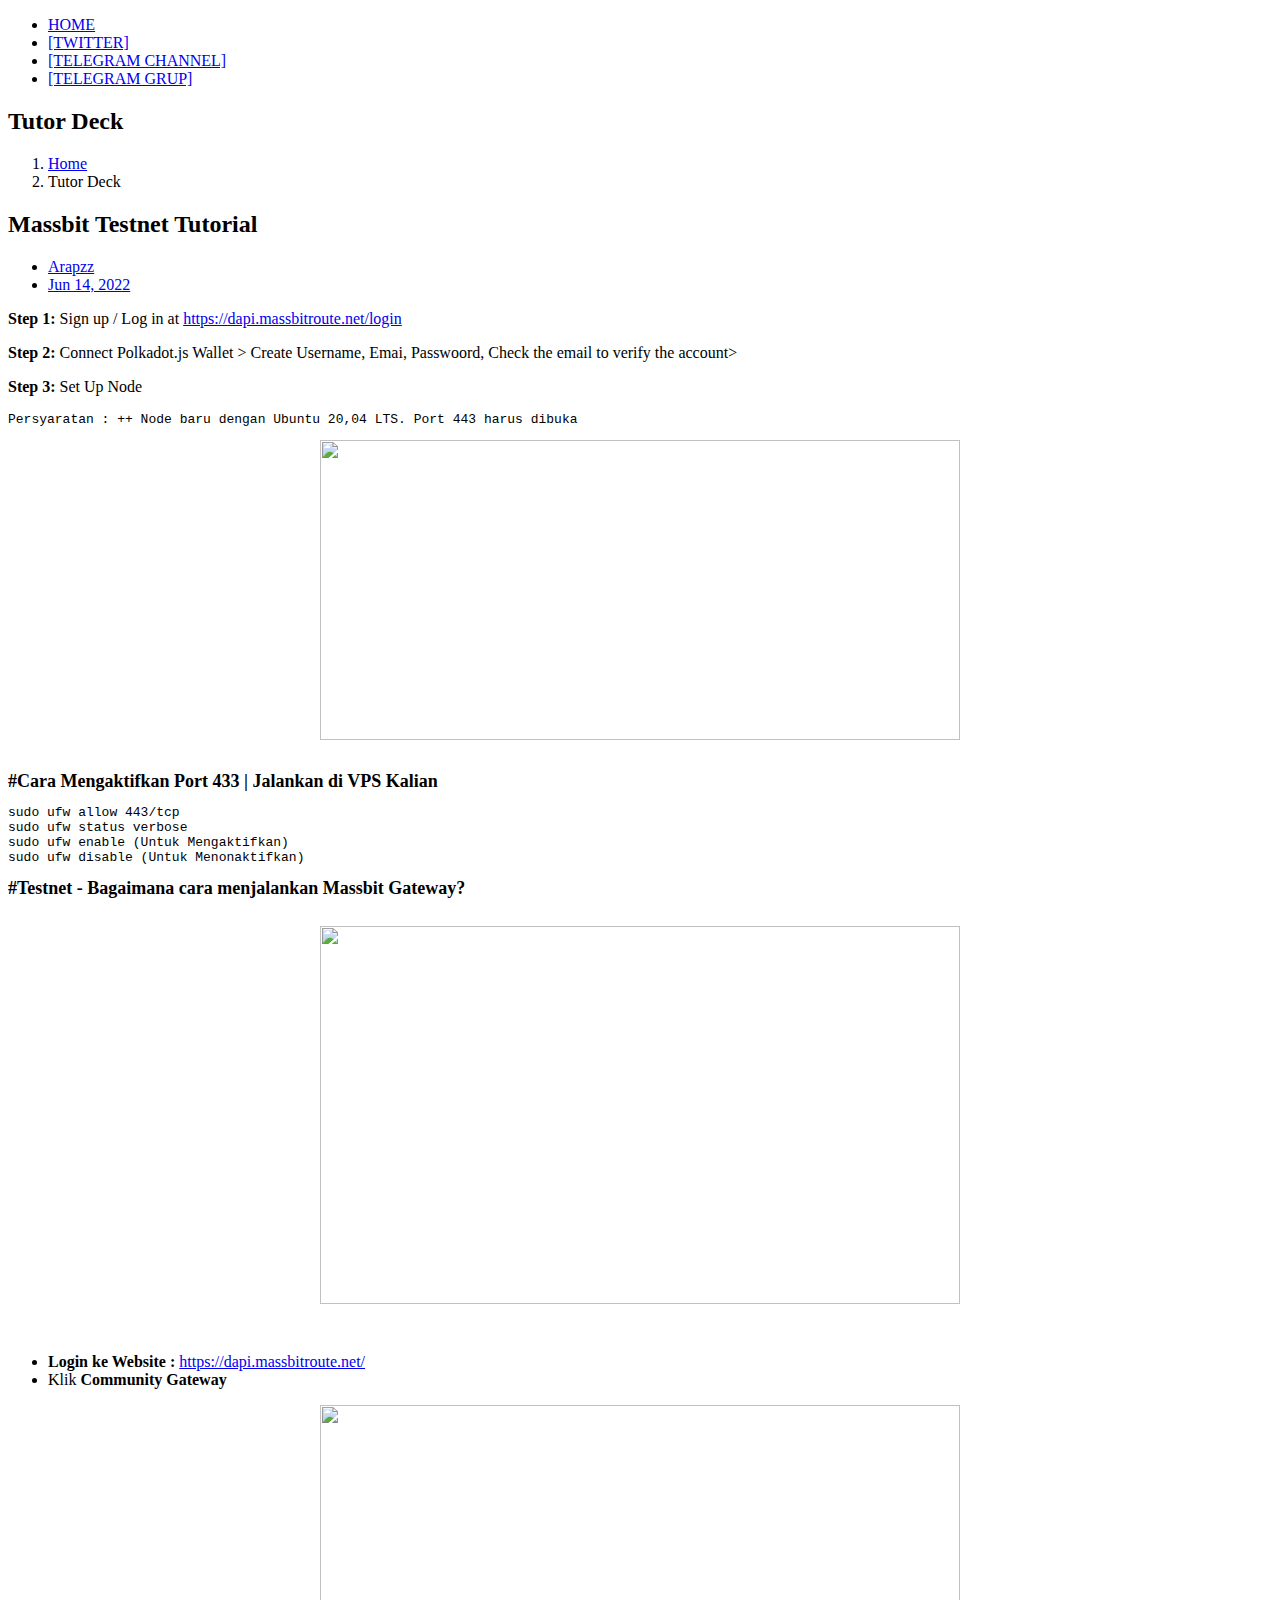
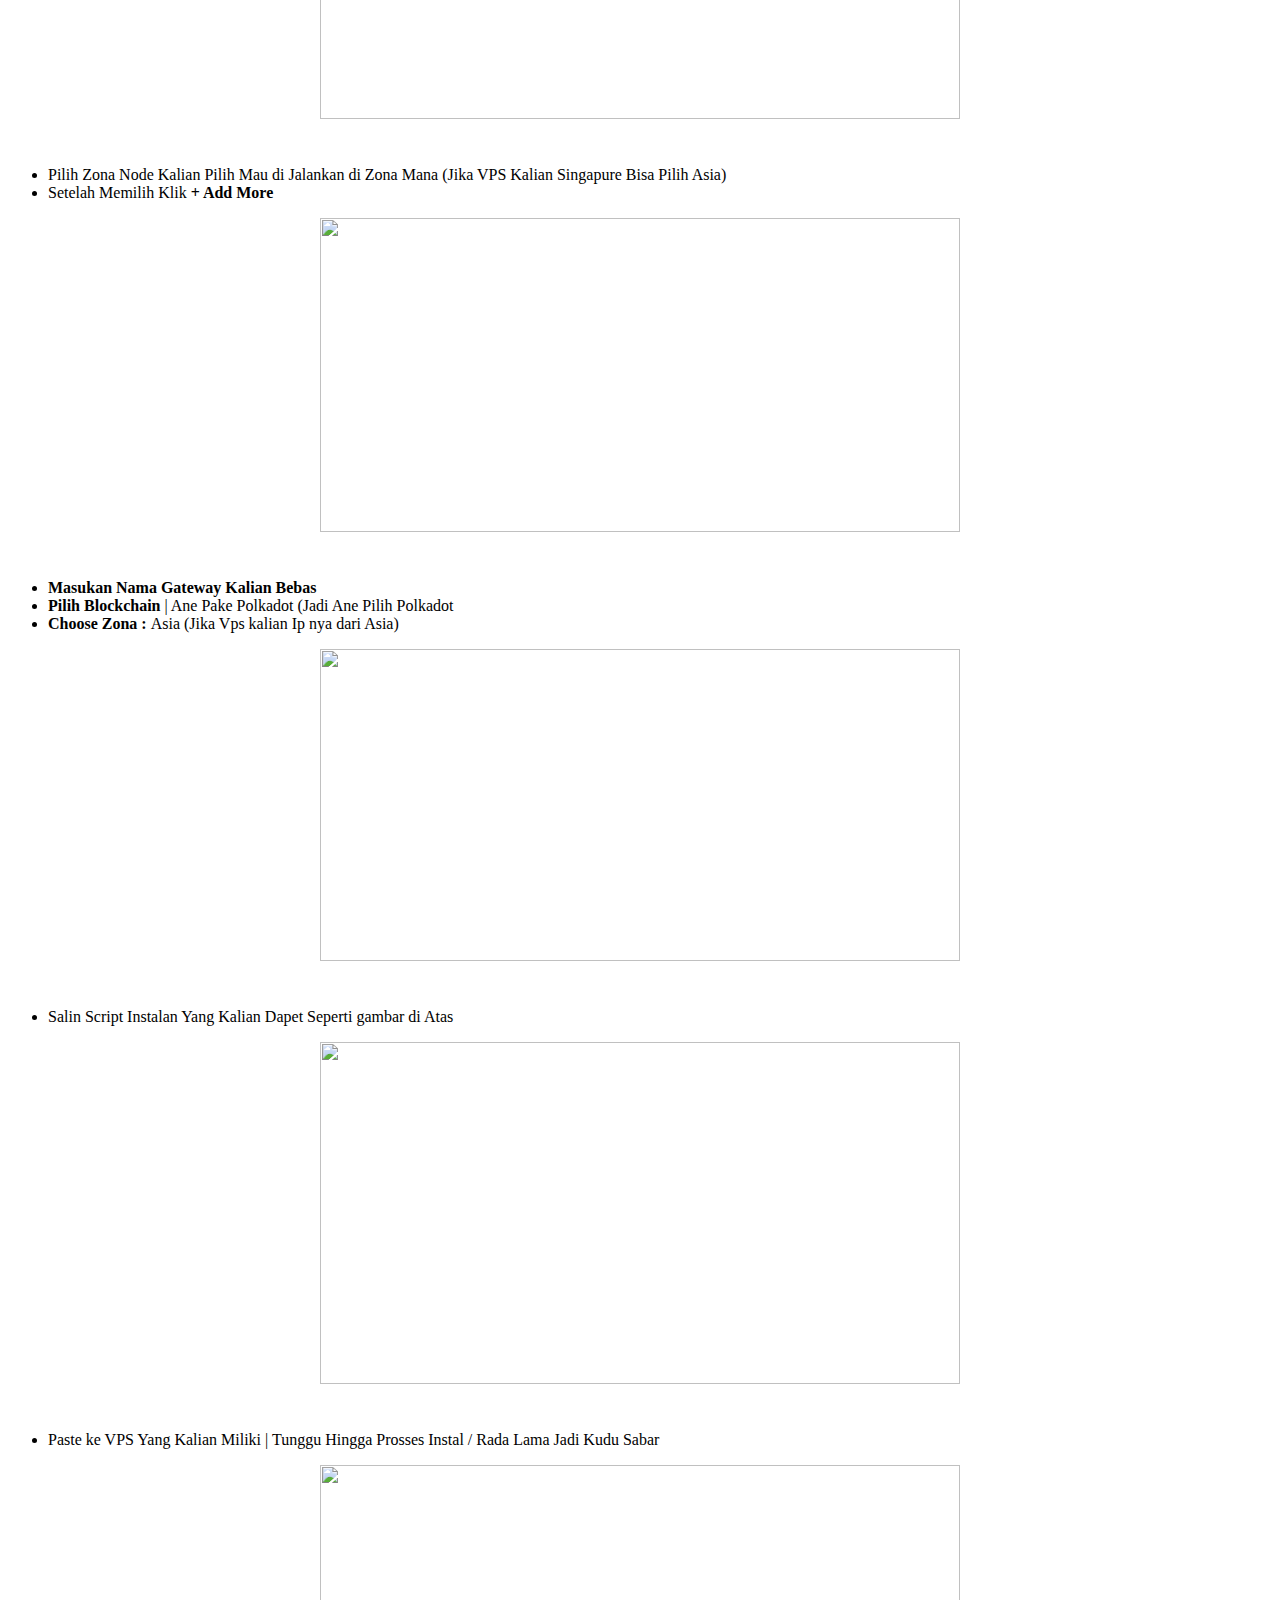
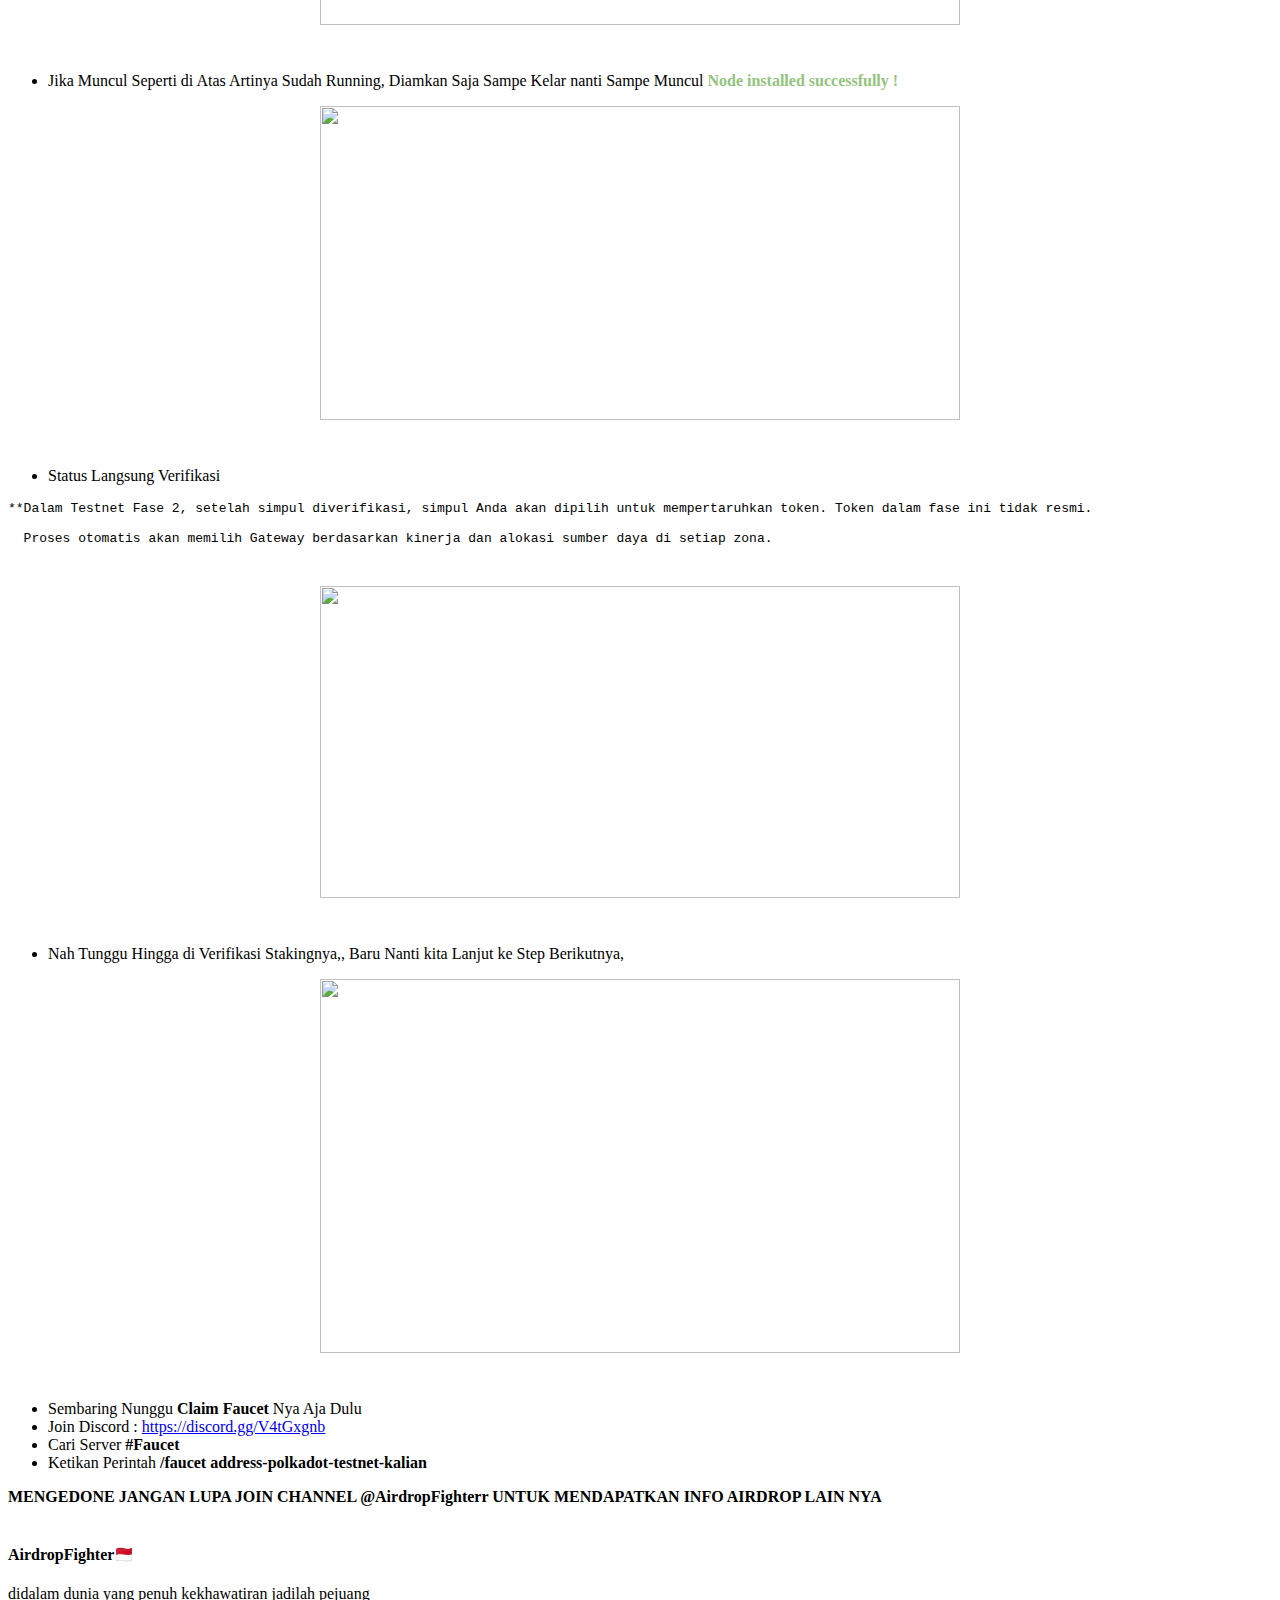
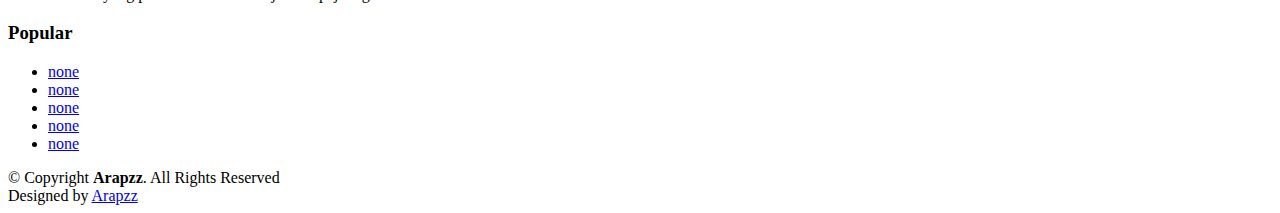
==== blog-details.html @ 3d6a00c4 "Add files via upload" ====
<!DOCTYPE html>
<html lang="en">

<head>
  <meta charset="utf-8">
  <meta content="width=device-width, initial-scale=1.0" name="viewport">

  <title>Nova Bootstrap Template - Blog</title>
  <meta content="" name="description">
  <meta content="" name="keywords">

  <!-- Favicons -->
  <link href="assets/img/favicon.png" rel="icon">
  <link href="assets/img/apple-touch-icon.png" rel="apple-touch-icon">

  <!-- Google Fonts -->
  <link rel="preconnect" href="https://fonts.googleapis.com">
  <link rel="preconnect" href="https://fonts.gstatic.com" crossorigin>
  <link href="https://fonts.googleapis.com/css2?family=Open+Sans:ital,wght@0,300;0,400;0,500;0,600;0,700;1,300;1,400;1,600;1,700&family=Montserrat:ital,wght@0,300;0,400;0,500;0,600;0,700;1,300;1,400;1,500;1,600;1,700&family=Raleway:ital,wght@0,300;0,400;0,500;0,600;0,700;1,300;1,400;1,500;1,600;1,700&display=swap" rel="stylesheet">

  <!-- Vendor CSS Files -->
  <link href="assets/vendor/bootstrap/css/bootstrap.min.css" rel="stylesheet">
  <link href="assets/vendor/bootstrap-icons/bootstrap-icons.css" rel="stylesheet">
  <link href="assets/vendor/aos/aos.css" rel="stylesheet">
  <link href="assets/vendor/glightbox/css/glightbox.min.css" rel="stylesheet">
  <link href="assets/vendor/swiper/swiper-bundle.min.css" rel="stylesheet">
  <link href="assets/vendor/remixicon/remixicon.css" rel="stylesheet">

  <!-- Template Main CSS File -->
  <link href="assets/css/main.css" rel="stylesheet">

  <!-- =======================================================
  * Template Name: Nova - v1.0.0
  * Template URL: https://bootstrapmade.com/nova-bootstrap-business-template/
  * Author: BootstrapMade.com
  * License: https://bootstrapmade.com/license/
  ======================================================== -->
</head>

<body class="page-blog">

  <!-- ======= Header ======= -->
  <header id="header" class="header d-flex align-items-center fixed-top">
    <div class="container-fluid container-xl d-flex align-items-center justify-content-between">

      <a href="index.html" class="logo d-flex align-items-center">
        <!-- Uncomment the line below if you also wish to use an image logo -->
        <!-- <img src="assets/img/logo.png" alt=""> -->
      </a>

      <i class="mobile-nav-toggle mobile-nav-show bi bi-list"></i>
      <i class="mobile-nav-toggle mobile-nav-hide d-none bi bi-x"></i>

      <nav id="navbar" class="navbar">
        <ul>
          <li><a href="index.html" class="active">HOME</a></li>
          <li><a href="https://twitter.com/arapzz1">[TWITTER]</a></li>
          <li><a href="https://t.me/AirdropFighterr">[TELEGRAM CHANNEL]</a></li>
          <li><a href="https://t.me/AirdropFighterrG">[TELEGRAM GRUP]</a></li>
        </ul>
      </nav><!-- .navbar -->

    </div>
  </header><!-- End Header -->

  <main id="main">

    <!-- ======= Breadcrumbs ======= -->
    <div class="breadcrumbs d-flex align-items-center" style="background-image: url('assets/img/blog-header.jpg');">
      <div class="container position-relative d-flex flex-column align-items-center">

        <h2>Tutor Deck</h2>
        <ol>
          <li><a href="index.html">Home</a></li>
          <li>Tutor Deck</li>
        </ol>

      </div>
    </div><!-- End Breadcrumbs -->

    <!-- ======= Blog Details Section ======= -->
   
    <section id="blog" class="blog">
      <div class="container" data-aos="fade-up">

        <div class="row g-5">

          <div class="col-lg-8" data-aos="fade-up" data-aos-delay="200">

            <article class="blog-details">
              
             <h2 class="title">Massbit Testnet Tutorial </h2>
           
              <div class="meta-top">
                <ul>
                  <li class="d-flex align-items-center"><i class="bi bi-person"></i> <a href="blog-details.html">Arapzz</a></li>
                  <li class="d-flex align-items-center"><i class="bi bi-clock"></i> <a href="blog-details.html"><time datetime="2022-06-14">Jun 14, 2022</time></a></li>
                </ul>
              </div><!-- End meta top -->

              <div class="content" >
                <p><b>Step 1: </b>Sign up / Log in at <a href="https://dapi.massbitroute.net/login">https://dapi.massbitroute.net/login</a></p>

                <p><b>Step 2: </b>Connect Polkadot.js Wallet &gt; Create Username, Emai, Passwoord, Check the email to verify the account&gt;&nbsp;</p>

                <p><b>Step 3: </b>Set Up Node</p>

                <pre><code>Persyaratan : ++ Node baru dengan Ubuntu 20,04 LTS. Port 443 harus dibuka</code></pre>

                <div class="separator" style="clear: both; text-align: center;">
                  <a href="https://blogger.googleusercontent.com/img/b/R29vZ2xl/AVvXsEhLAZopcRn7Z6XyZawyUqOWg6NgZFt_imFzqkpXWZu2gn6UR2_lebJ_I8fBotOIo7RGTUtiDKqjTTeN4c94PFR8KvZF2XUwtCYmarxPbTozls9X4kVQvIVnf4nyFkJ48RuoS9WnkKPba-PZLchY1wR_vazcMAWvXyoD2FLPylzUm_DyQ3DiqXpZk5huKw/s684/111.PNG" style="margin-left: 1em; margin-right: 1em;">
                    <img border="0" data-original-height="320" data-original-width="684" height="300" src="https://blogger.googleusercontent.com/img/b/R29vZ2xl/AVvXsEhLAZopcRn7Z6XyZawyUqOWg6NgZFt_imFzqkpXWZu2gn6UR2_lebJ_I8fBotOIo7RGTUtiDKqjTTeN4c94PFR8KvZF2XUwtCYmarxPbTozls9X4kVQvIVnf4nyFkJ48RuoS9WnkKPba-PZLchY1wR_vazcMAWvXyoD2FLPylzUm_DyQ3DiqXpZk5huKw/w640-h300/111.PNG" width="640"></a></div>
                <span>
                <div style="font-size: x-large; font-weight: bold;"><br></div>
                <span style="font-size: large; font-weight: bold;">

                      #Cara Mengaktifkan Port 433 | Jalankan di VPS Kalian
                      
                </span>
                </span>
                <pre><code>sudo ufw allow 443/tcp 
sudo ufw status verbose
sudo ufw enable (Untuk Mengaktifkan)
sudo ufw disable (Untuk Menonaktifkan)</code></pre>

                <b style="font-weight: bold;"><span style="font-size: large;">#Testnet - Bagaimana cara menjalankan Massbit Gateway?</span></b>
                <div style="font-size: x-large; font-weight: bold;"><br></div>
                <div class="separator" style="clear: both; font-size: x-large; font-weight: bold; text-align: center;"><a href="https://blogger.googleusercontent.com/img/b/R29vZ2xl/AVvXsEiEmV91DlOVCD_8FFXwZ1q5U11SScEdvzJvaZQppwQZVN-T-lDk4U_2qGNQbWtbFyM2O-YUKTGWjvz-uM4b8RVyVXBJLW0r5ZFKuFAB08WobILYM4qKmnCTn7wmBdYL6eoq_vPXrgo3AwWZutzrD-a4_EO-m3UpqBnBQTi7NDgxnB1gfrKd8Fafv6bjmw/s1571/cd.PNG" style="margin-left: 1em; margin-right: 1em;"><img border="0" data-original-height="927" data-original-width="1571" height="378" src="https://blogger.googleusercontent.com/img/b/R29vZ2xl/AVvXsEiEmV91DlOVCD_8FFXwZ1q5U11SScEdvzJvaZQppwQZVN-T-lDk4U_2qGNQbWtbFyM2O-YUKTGWjvz-uM4b8RVyVXBJLW0r5ZFKuFAB08WobILYM4qKmnCTn7wmBdYL6eoq_vPXrgo3AwWZutzrD-a4_EO-m3UpqBnBQTi7NDgxnB1gfrKd8Fafv6bjmw/w640-h378/cd.PNG" width="640"></a></div>
                <div style="font-size: x-large; font-weight: bold;"><br></div>
                <ul style="text-align: left;"><li><b>Login ke Website :</b>&nbsp;<a href="https://dapi.massbitroute.net/">https://dapi.massbitroute.net/</a></li><li>Klik <b>Community Gateway</b></li></ul>
                <div class="separator" style="clear: both; text-align: center;"><div class="separator" style="clear: both; text-align: center;"><a href="https://blogger.googleusercontent.com/img/b/R29vZ2xl/AVvXsEgfuedYk91LdAoe7SSAcr7ksUfJHDShge3fISoW3bI3B6iS_B4lHRqiGk5k4BbcWTZ09xRx2OZfVcsSustAtfKVtarh3_xoaKDzXt7gSJ-p8GuCOvsVVK6MUVwS2UQzpET3hyfXEyWKZPIF3BwmYCf8ffR_jWycNEJMFRZ9fWJ9Meq_TZuvu-MOfuYDTw/s1905/m1.PNG" style="margin-left: 1em; margin-right: 1em;"><img border="0" data-original-height="933" data-original-width="1905" height="314" src="https://blogger.googleusercontent.com/img/b/R29vZ2xl/AVvXsEgfuedYk91LdAoe7SSAcr7ksUfJHDShge3fISoW3bI3B6iS_B4lHRqiGk5k4BbcWTZ09xRx2OZfVcsSustAtfKVtarh3_xoaKDzXt7gSJ-p8GuCOvsVVK6MUVwS2UQzpET3hyfXEyWKZPIF3BwmYCf8ffR_jWycNEJMFRZ9fWJ9Meq_TZuvu-MOfuYDTw/w640-h314/m1.PNG" width="640"></a></div></div>
                <div style="font-size: x-large; font-weight: bold;"><br></div>
                <ul style="text-align: left;"><li>Pilih Zona Node Kalian Pilih Mau di Jalankan di Zona Mana (Jika VPS Kalian Singapure Bisa Pilih Asia)</li><li>Setelah Memilih Klik <b>+ Add More</b></li></ul>
                <div class="separator" style="clear: both; text-align: center;"><div class="separator" style="clear: both; text-align: center;"><a href="https://blogger.googleusercontent.com/img/b/R29vZ2xl/AVvXsEgCaCYDJTyx3jyZb_O7kEKZteVbK7kWUeUgIZWp3Y1vjUkJaUQv41e_Vb5pgawkLH-qdFg3zxYFoz4nlDOz12Ro229Zxh-ddqdx0dy0-2vhSDRg6uSr6v5Tr3ki4GsquVu0D2JR-OpPu1IJXSHijpHLhzpxqo8uQ-1ih4fiMJUWllF9bGFz0mPichnlPA/s1901/m2.PNG" style="margin-left: 1em; margin-right: 1em;"><img border="0" data-original-height="930" data-original-width="1901" height="314" src="https://blogger.googleusercontent.com/img/b/R29vZ2xl/AVvXsEgCaCYDJTyx3jyZb_O7kEKZteVbK7kWUeUgIZWp3Y1vjUkJaUQv41e_Vb5pgawkLH-qdFg3zxYFoz4nlDOz12Ro229Zxh-ddqdx0dy0-2vhSDRg6uSr6v5Tr3ki4GsquVu0D2JR-OpPu1IJXSHijpHLhzpxqo8uQ-1ih4fiMJUWllF9bGFz0mPichnlPA/w640-h314/m2.PNG" width="640"></a></div></div>
                <div style="font-size: x-large; font-weight: bold;"><br></div>
                <ul style="text-align: left;"><li><b>Masukan Nama Gateway Kalian Bebas</b></li><li><b>Pilih Blockchain</b> | Ane Pake Polkadot (Jadi Ane Pilih Polkadot</li><li><b>Choose Zona : </b>Asia (Jika Vps kalian Ip nya dari Asia)</li></ul>
                <div class="separator" style="clear: both; text-align: center;"><div class="separator" style="clear: both; text-align: center;"><a href="https://blogger.googleusercontent.com/img/b/R29vZ2xl/AVvXsEgRIp5Z84MWFuQBm8MoN6Ur3AO6ZKwgV1Khhll4z8-9gn2gJWBWhJSLDNH8VVdtSt1loH1V1uV4yJwMmR_xJKgXy7-O7G4PA1DaV7g1D66OUJYqt_7yyQuZaIQ_Rp0IRnKGKa_xXOthW0IXdja6KrTOQCnHxF0eqbEUN7HJreg-5tq6yvazobGr0OaEzg/s1900/m3.png" style="margin-left: 1em; margin-right: 1em;"><img border="0" data-original-height="929" data-original-width="1900" height="312" src="https://blogger.googleusercontent.com/img/b/R29vZ2xl/AVvXsEgRIp5Z84MWFuQBm8MoN6Ur3AO6ZKwgV1Khhll4z8-9gn2gJWBWhJSLDNH8VVdtSt1loH1V1uV4yJwMmR_xJKgXy7-O7G4PA1DaV7g1D66OUJYqt_7yyQuZaIQ_Rp0IRnKGKa_xXOthW0IXdja6KrTOQCnHxF0eqbEUN7HJreg-5tq6yvazobGr0OaEzg/w640-h312/m3.png" width="640"></a></div></div>
                <div style="font-size: x-large; font-weight: bold;"><br></div>
                <ul style="text-align: left;"><li>Salin Script Instalan Yang Kalian Dapet Seperti gambar di Atas</li></ul>
                <div class="separator" style="clear: both; text-align: center;"><a href="https://blogger.googleusercontent.com/img/b/R29vZ2xl/AVvXsEiktul3gSnNoTL3Jzsh1_4B3ypVKRgO40BB9KoodhEXNzAXvM0Wyx4WNAGoRgJD4BiyBdTgeJc4cY5eodUYaaP-UXJtH3QtGpZJtjrDL1mkqPRGyAejSwg6MhS9LO3F_EUmCUOTAbHQ4o0aMDJCpbBQTZHBxVa8GacmU5KMDcXK8GGPuvlzGK7_3VAYaw/s1920/11.PNG" style="margin-left: 1em; margin-right: 1em;"><img border="0" data-original-height="1023" data-original-width="1920" height="342" src="https://blogger.googleusercontent.com/img/b/R29vZ2xl/AVvXsEiktul3gSnNoTL3Jzsh1_4B3ypVKRgO40BB9KoodhEXNzAXvM0Wyx4WNAGoRgJD4BiyBdTgeJc4cY5eodUYaaP-UXJtH3QtGpZJtjrDL1mkqPRGyAejSwg6MhS9LO3F_EUmCUOTAbHQ4o0aMDJCpbBQTZHBxVa8GacmU5KMDcXK8GGPuvlzGK7_3VAYaw/w640-h342/11.PNG" width="640"></a></div>
                <div style="font-size: x-large; font-weight: bold;"><br></div>
                <ul style="text-align: left;"><li>Paste ke VPS Yang Kalian Miliki | Tunggu Hingga Prosses Instal / Rada Lama Jadi Kudu Sabar</li></ul>
                <div class="separator" style="clear: both; text-align: center;"><a href="https://blogger.googleusercontent.com/img/b/R29vZ2xl/AVvXsEhdzF7redEAj6ldHxP-7UMT2qHiRWlUAn1IGLrFI7rP0pSGdg1PhSDhYIOv5ZpTQRquX183TPUBRKNAwG8oMaoN7qHDJMaQbHFBouMYoM6vIREIjK9r2DDya2U-NpeL9WQXlp638PB1U00x9Z5ZXl1S5erOIez-2ku2-ec2JVsaOg7_AXIyCiLK8XlZTg/s903/111.PNG" style="margin-left: 1em; margin-right: 1em;"><img border="0" data-original-height="225" data-original-width="903" height="160" src="https://blogger.googleusercontent.com/img/b/R29vZ2xl/AVvXsEhdzF7redEAj6ldHxP-7UMT2qHiRWlUAn1IGLrFI7rP0pSGdg1PhSDhYIOv5ZpTQRquX183TPUBRKNAwG8oMaoN7qHDJMaQbHFBouMYoM6vIREIjK9r2DDya2U-NpeL9WQXlp638PB1U00x9Z5ZXl1S5erOIez-2ku2-ec2JVsaOg7_AXIyCiLK8XlZTg/w640-h160/111.PNG" width="640"></a></div>
                <div style="font-size: x-large; font-weight: bold;"><br></div>
                <ul style="text-align: left;"><li>Jika Muncul Seperti di Atas Artinya Sudah Running, Diamkan Saja Sampe Kelar nanti Sampe Muncul&nbsp;<b><span style="color: #93c47d;">Node installed successfully !</span></b></li></ul>
                <div class="separator" style="clear: both; text-align: center;"><a href="https://blogger.googleusercontent.com/img/b/R29vZ2xl/AVvXsEhPCKBjJ_7hEpVoYDYjZAV7jwOFeYJG_21ez8eG4yObEt-FIfhhv-Z3wuzIjiX0QUzrnlG1Yj4CEpykch_XyPvQatHWtRp5tGji9xjicTr2D-41sVLR5kFJKhtNrl8PLCxdH4GAcdDlrap9SepMUrE-H50loDc1rzUMO00QYmt6QDXjqQyWhwS1e5DWzw/s1893/111.PNG" style="margin-left: 1em; margin-right: 1em;"><img border="0" data-original-height="928" data-original-width="1893" height="314" src="https://blogger.googleusercontent.com/img/b/R29vZ2xl/AVvXsEhPCKBjJ_7hEpVoYDYjZAV7jwOFeYJG_21ez8eG4yObEt-FIfhhv-Z3wuzIjiX0QUzrnlG1Yj4CEpykch_XyPvQatHWtRp5tGji9xjicTr2D-41sVLR5kFJKhtNrl8PLCxdH4GAcdDlrap9SepMUrE-H50loDc1rzUMO00QYmt6QDXjqQyWhwS1e5DWzw/w640-h314/111.PNG" width="640"></a></div>
                <div style="font-size: x-large; font-weight: bold;"><br></div>
                <ul style="text-align: left;"><li>Status Langsung Verifikasi</li></ul>
                <pre><code>**Dalam Testnet Fase 2, setelah simpul diverifikasi, simpul Anda akan dipilih untuk mempertaruhkan token. Token dalam fase ini tidak resmi.
  
  Proses otomatis akan memilih Gateway berdasarkan kinerja dan alokasi sumber daya di setiap zona.</code></pre>
                <div style="font-size: x-large; font-weight: bold;"><br></div>
                <div class="separator" style="clear: both; text-align: center;"><a href="https://blogger.googleusercontent.com/img/b/R29vZ2xl/AVvXsEinyGkaXOp817E0aSReXyMWV7Rrt-cXYq-MweElHIMEbdVLVaLxAs33dKY3BceJIjQFZ2fz4y2MK2irDrV6i95CsAvbKorgEDaf1ttVFj29V7zsGX23j2iy5XYkqrfNh136vTBtVCywtS-DPJ9RftRn1Msk2TfYEeauPVc3zuovuTZm2rI3vjsqvmFvzg/s1379/cd.PNG" style="margin-left: 1em; margin-right: 1em;"><img border="0" data-original-height="674" data-original-width="1379" height="312" src="https://blogger.googleusercontent.com/img/b/R29vZ2xl/AVvXsEinyGkaXOp817E0aSReXyMWV7Rrt-cXYq-MweElHIMEbdVLVaLxAs33dKY3BceJIjQFZ2fz4y2MK2irDrV6i95CsAvbKorgEDaf1ttVFj29V7zsGX23j2iy5XYkqrfNh136vTBtVCywtS-DPJ9RftRn1Msk2TfYEeauPVc3zuovuTZm2rI3vjsqvmFvzg/w640-h312/cd.PNG" width="640"></a></div>
                <div style="font-size: x-large; font-weight: bold;"><br></div>
                <ul style="text-align: left;"><li>Nah Tunggu Hingga di Verifikasi Stakingnya,, Baru Nanti kita Lanjut ke Step Berikutnya,</li></ul>
                <div><div class="separator" style="clear: both; text-align: center;"><a href="https://blogger.googleusercontent.com/img/b/R29vZ2xl/AVvXsEhX_luspbfCQdWAQHDDc4I_o_lGx5m9cMJgbhlPsTFF5g49tHHL5NinZDEzXWTXrQlW8tZGICk97srnZ4fUf7oUiZhwsz_SwLUvpp9WVEwdEspdZmIL0xenQF9fzUOWRO-RBH7vXxLopcVkd5q_4G2oUg8Z6F3BRxzb_9UUQtwV9VvZrmp5zqs4Wa4LUQ/s1208/cd.PNG" style="margin-left: 1em; margin-right: 1em;"><img border="0" data-original-height="706" data-original-width="1208" height="374" src="https://blogger.googleusercontent.com/img/b/R29vZ2xl/AVvXsEhX_luspbfCQdWAQHDDc4I_o_lGx5m9cMJgbhlPsTFF5g49tHHL5NinZDEzXWTXrQlW8tZGICk97srnZ4fUf7oUiZhwsz_SwLUvpp9WVEwdEspdZmIL0xenQF9fzUOWRO-RBH7vXxLopcVkd5q_4G2oUg8Z6F3BRxzb_9UUQtwV9VvZrmp5zqs4Wa4LUQ/w640-h374/cd.PNG" width="640"></a></div>
                <div style="font-size: x-large; font-weight: bold;"><br></div>
                <ul style="text-align: left;"><li>Sembaring Nunggu<b> Claim Faucet</b> Nya Aja Dulu</li><li>Join Discord :&nbsp;<a href="https://discord.gg/V4tGxgnb">https://discord.gg/V4tGxgnb</a></li><li>Cari Server <b>#Faucet</b></li><li>Ketikan Perintah <b>/faucet address-polkadot-testnet-kalian</b></li></ul></div>
                <b>MENGEDONE JANGAN LUPA JOIN CHANNEL @AirdropFighterr UNTUK MENDAPATKAN INFO AIRDROP LAIN NYA</b>
                
              </div><!-- End post content -->
 
            </article><!-- End blog post -->
          
            <div class="post-author d-flex align-items-center">
              <img src="assets/img/blog/blog-author.jpg" class="rounded-circle flex-shrink-0" alt="">
              <div>
                <h4>AirdropFighter🇲🇨</h4>
                <div class="social-links">
                  <a href="https://twitter.com/arapzz1"><i class="bi bi-twitter"></i></a>
                  <a href="https://t.me/AirdropFighterr"><i class="bi bi-telegram"></i></a>
                </div>
                <p>
                  didalam dunia yang penuh kekhawatiran jadilah pejuang
                </p>
              </div>
            </div>
            <!-- End post author -->

          </div>

          <div class="col-lg-4 aos-init aos-animate" data-aos="fade-up" data-aos-delay="400">

              <div class="sidebar section" id="sidebarSticky"><div class="widget PopularPosts" data-version="2" id="PopularPosts1">
                <h3 class="title">
                Popular
                </h3>
                <div class="widget-content">
                <ul class="noimage">
                <li>
                <div class="entry">
                <a href="#" title="SEI Network Testnet Tutorial Fix Update">none</a>
                </div>
                </li>
                <li>
                <div class="entry">
                <a href="#" title="Massbit Testnet Tutorial">none</a>
                </div>
                </li>
                <li>
                <div class="entry">
                <a href="#" title="Kujira Testnet Tutorial | Wajib VPS">none</a>
                </div>
                </li>
                <li>
                <div class="entry">
                <a href="#" title="Masa Network Testnet Tutorial">none</a>
                </div>
                </li>
                <li>
                <div class="entry">
                <a href="#" title="Mundis Testnet Tutorial">none</a>
                </div>
                </li>
                </ul>
                </div>
                </div></div>
              </div><!-- End sidebar categories-->

            </div><!-- End Blog Sidebar -->
 
    </div></section><!-- End Blog Details Section -->

  </main><!-- End #main -->

  <!-- ======= Footer ======= -->
  <footer id="footer" class="footer">

    <div class="footer-content">
      <div class="container">
        <div class="row gy-4">
          <div class="col-lg-5 col-md-12 footer-info">
            <a href="index.html" class="logo d-flex align-items-center">
            </a>
            <div class="social-links d-flex  mt-3">
              
            </div>
          </div>
            </div>
          </div>
  
    </div>
   </div>
  </div>
  
      <div class="footer-legal">
        <div class="container">
          <div class="copyright">
            &copy; Copyright <strong><span>Arapzz</span></strong>. All Rights Reserved
          </div>
          <div class="credits">
            <!-- All the links in the footer should remain intact. -->
            <!-- You can delete the links only if you purchased the pro version. -->
            <!-- Licensing information: https://bootstrapmade.com/license/ -->
            <!-- Purchase the pro version with working PHP/AJAX contact form: https://bootstrapmade.com/nova-bootstrap-business-template/ -->
            Designed by <a href="https://bootstrapmade.com/">Arapzz</a>
          </div>
        </div>
      </div>
    </footer><!-- End Footer -->
    <!-- End Footer -->

  <a href="#" class="scroll-top d-flex align-items-center justify-content-center"><i class="bi bi-arrow-up-short"></i></a>

  

  <!-- Vendor JS Files -->
  <script src="assets/vendor/bootstrap/js/bootstrap.bundle.min.js"></script>
  <script src="assets/vendor/aos/aos.js"></script>
  <script src="assets/vendor/glightbox/js/glightbox.min.js"></script>
  <script src="assets/vendor/swiper/swiper-bundle.min.js"></script>
  <script src="assets/vendor/isotope-layout/isotope.pkgd.min.js"></script>
  <script src="assets/vendor/php-email-form/validate.js"></script>

  <!-- Template Main JS File -->
  <script src="assets/js/main.js"></script>
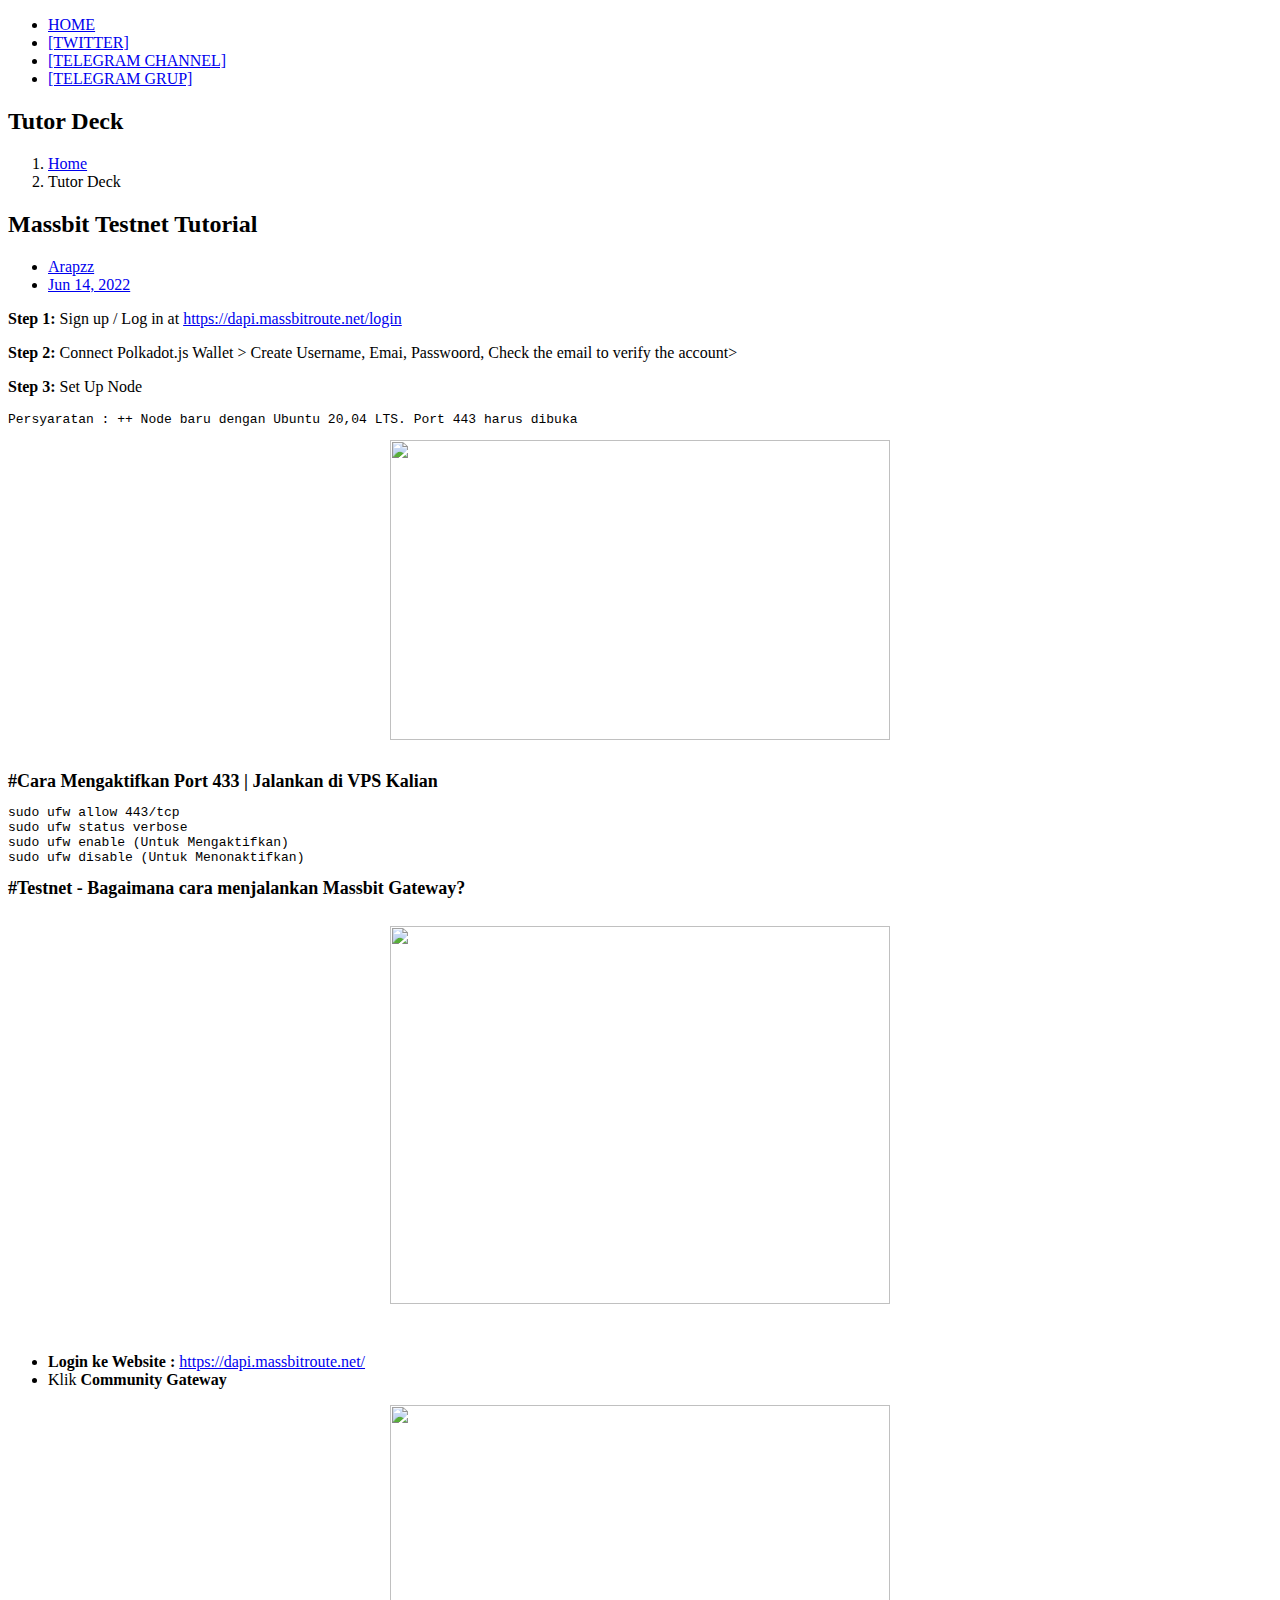
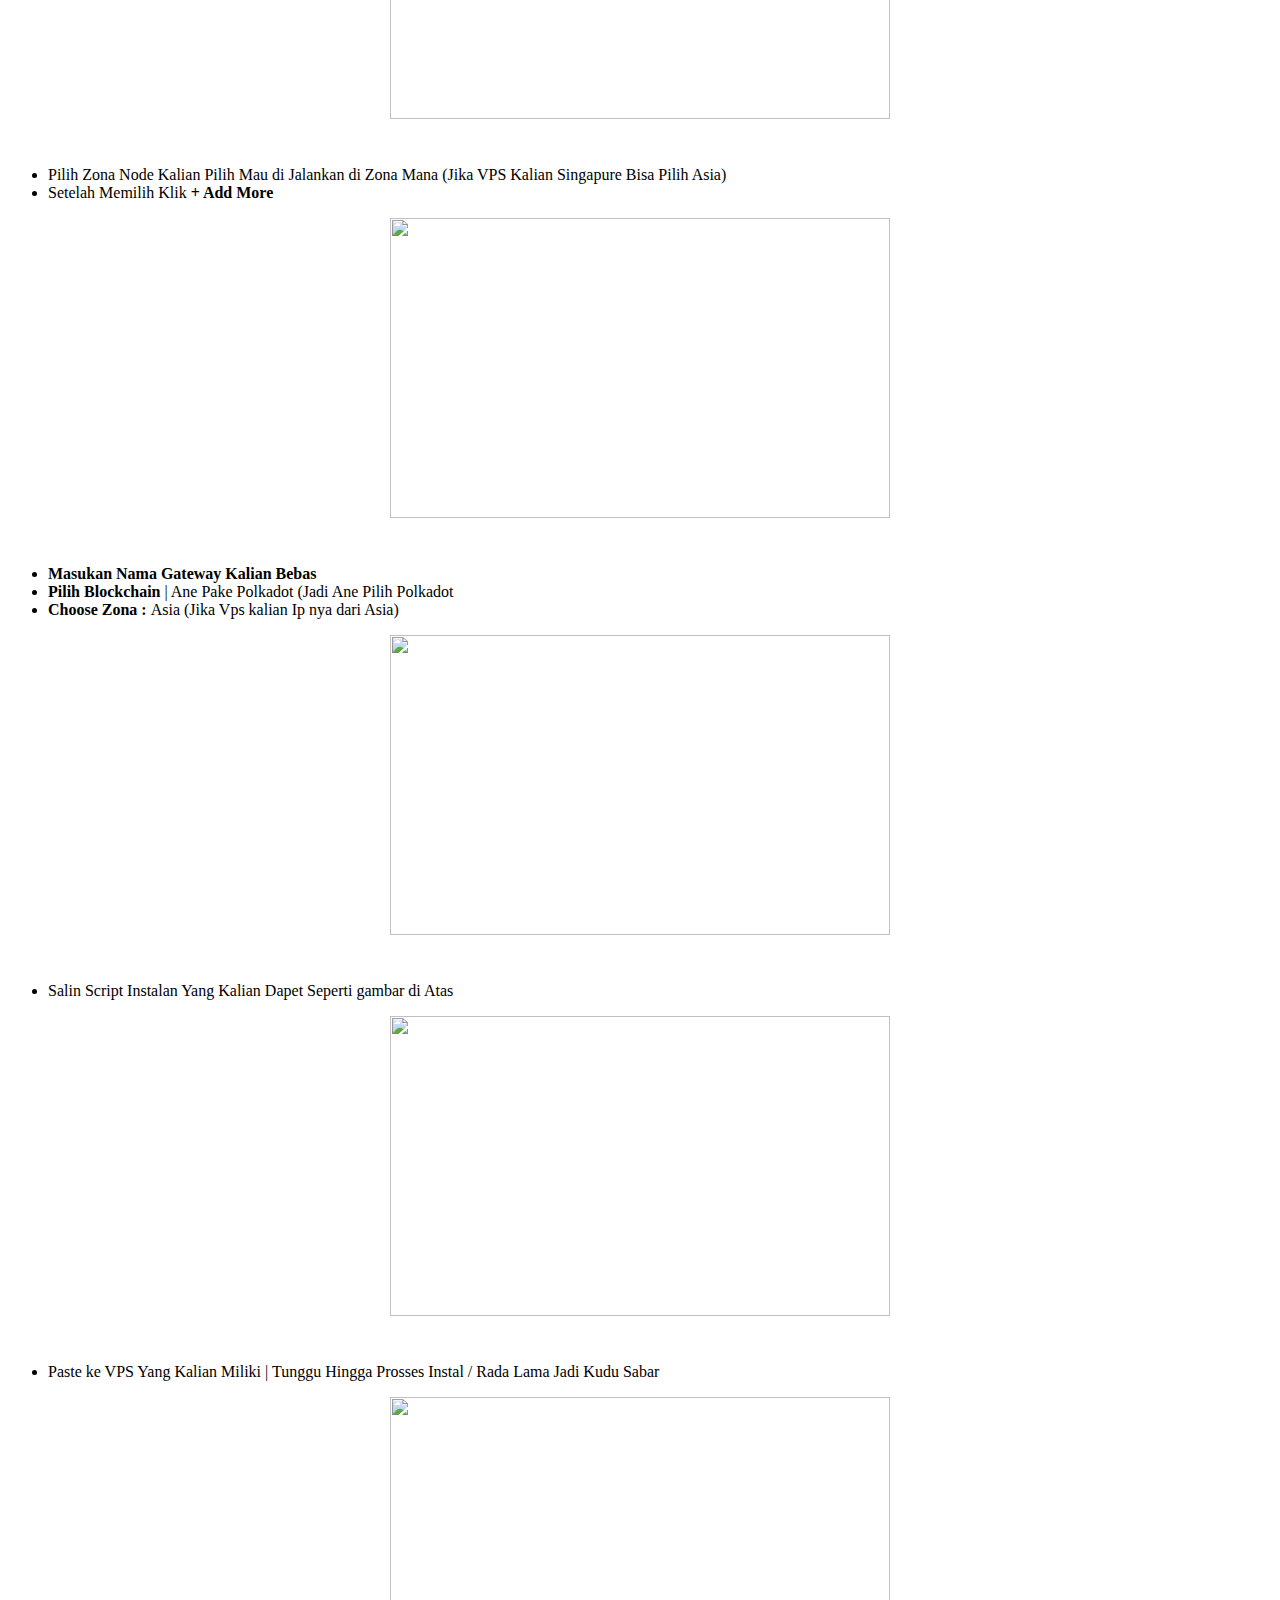
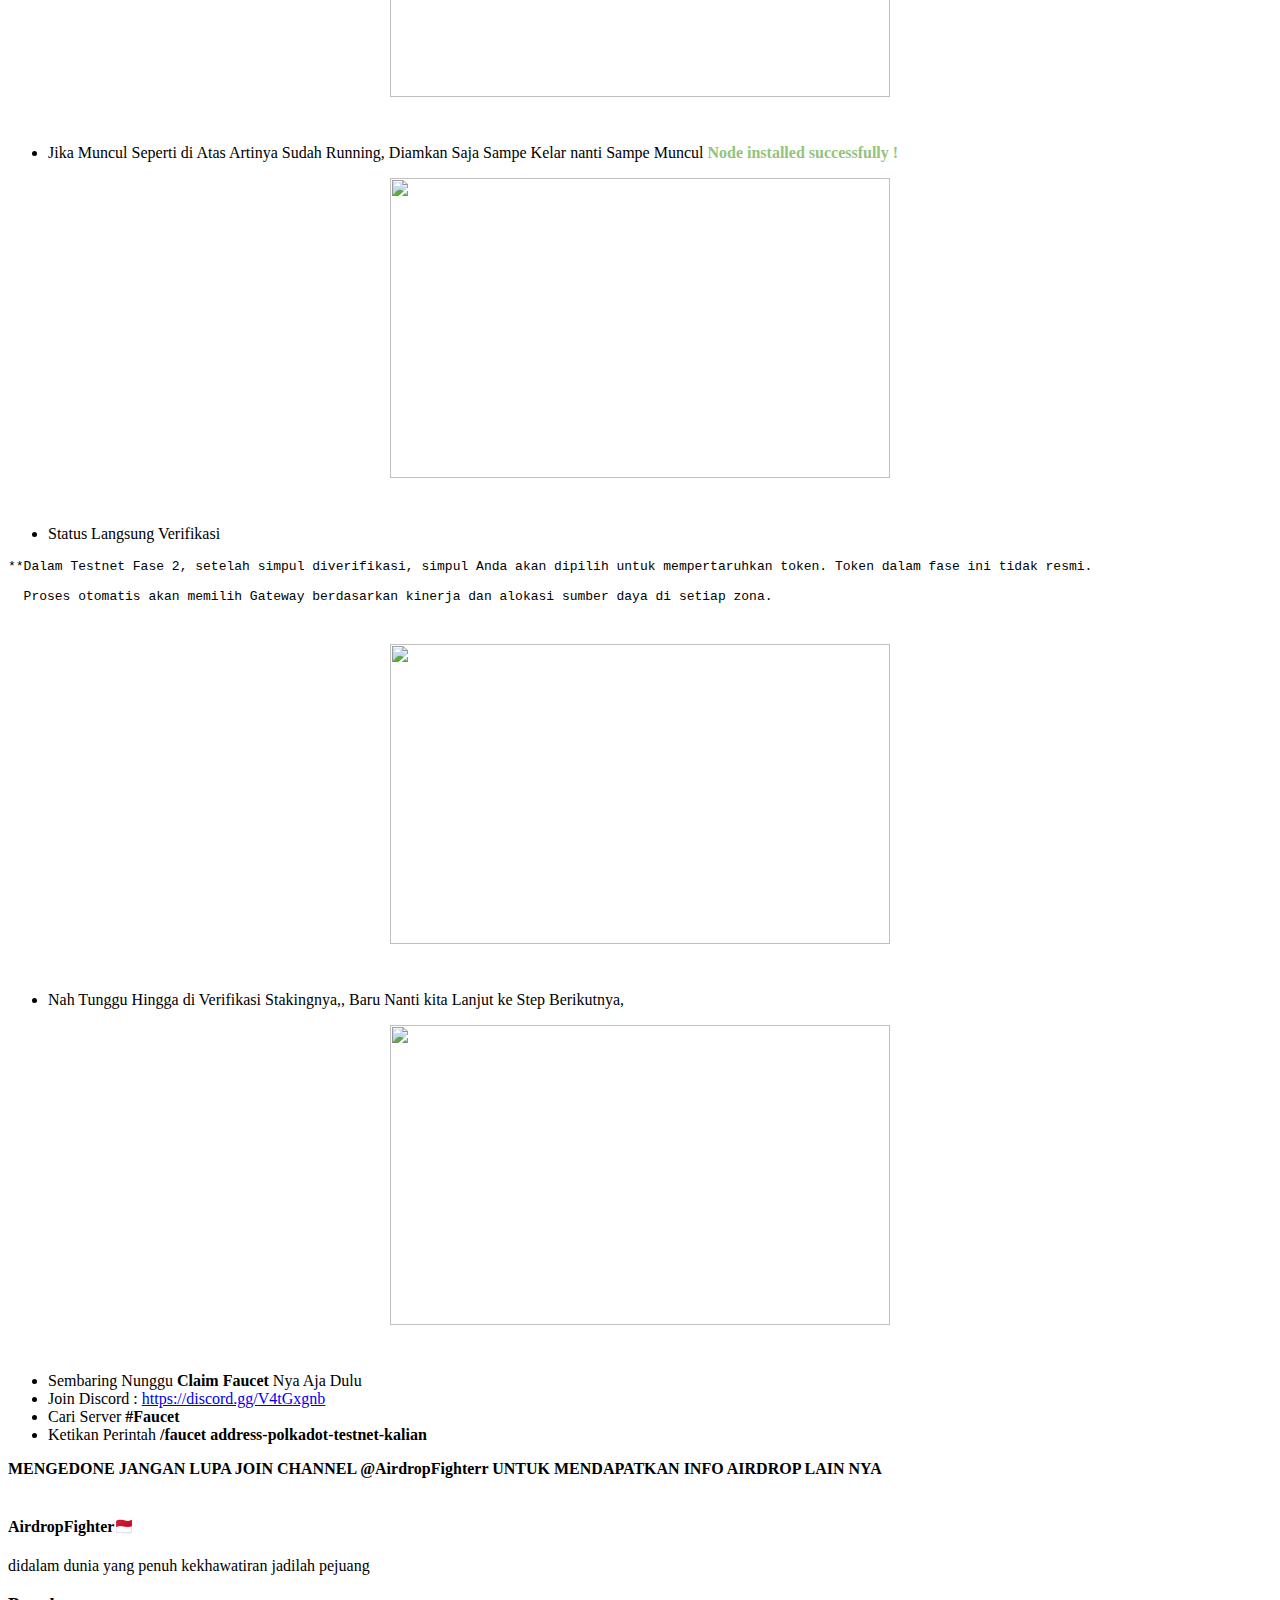
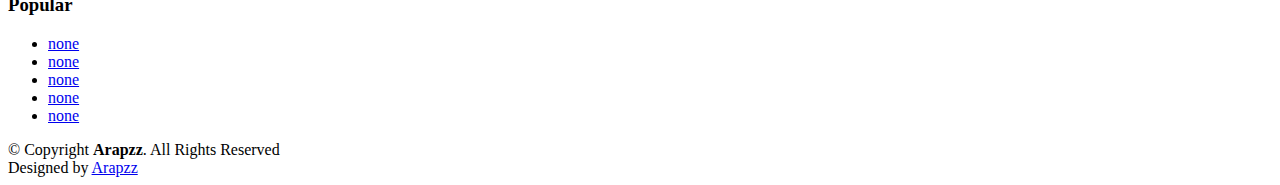
==== commit 2a6ba235: "Update blog-details.html" ====
--- a/blog-details.html
+++ b/blog-details.html
@@ -5,13 +5,13 @@
   <meta charset="utf-8">
   <meta content="width=device-width, initial-scale=1.0" name="viewport">
 
-  <title>Nova Bootstrap Template - Blog</title>
+  <title>Massbit Testnet Tutorial</title>
   <meta content="" name="description">
   <meta content="" name="keywords">
 
   <!-- Favicons -->
   <link href="assets/img/favicon.png" rel="icon">
-  <link href="assets/img/apple-touch-icon.png" rel="apple-touch-icon">
+  <link href="assets/img/favicon.png" rel="apple-touch-icon">
 
   <!-- Google Fonts -->
   <link rel="preconnect" href="https://fonts.googleapis.com">
@@ -109,7 +109,7 @@
 
                 <div class="separator" style="clear: both; text-align: center;">
                   <a href="https://blogger.googleusercontent.com/img/b/R29vZ2xl/AVvXsEhLAZopcRn7Z6XyZawyUqOWg6NgZFt_imFzqkpXWZu2gn6UR2_lebJ_I8fBotOIo7RGTUtiDKqjTTeN4c94PFR8KvZF2XUwtCYmarxPbTozls9X4kVQvIVnf4nyFkJ48RuoS9WnkKPba-PZLchY1wR_vazcMAWvXyoD2FLPylzUm_DyQ3DiqXpZk5huKw/s684/111.PNG" style="margin-left: 1em; margin-right: 1em;">
-                    <img border="0" data-original-height="320" data-original-width="684" height="300" src="https://blogger.googleusercontent.com/img/b/R29vZ2xl/AVvXsEhLAZopcRn7Z6XyZawyUqOWg6NgZFt_imFzqkpXWZu2gn6UR2_lebJ_I8fBotOIo7RGTUtiDKqjTTeN4c94PFR8KvZF2XUwtCYmarxPbTozls9X4kVQvIVnf4nyFkJ48RuoS9WnkKPba-PZLchY1wR_vazcMAWvXyoD2FLPylzUm_DyQ3DiqXpZk5huKw/w640-h300/111.PNG" width="640"></a></div>
+                    <img border="0" data-original-height="320" data-original-width="684" height="300" src="https://blogger.googleusercontent.com/img/b/R29vZ2xl/AVvXsEhLAZopcRn7Z6XyZawyUqOWg6NgZFt_imFzqkpXWZu2gn6UR2_lebJ_I8fBotOIo7RGTUtiDKqjTTeN4c94PFR8KvZF2XUwtCYmarxPbTozls9X4kVQvIVnf4nyFkJ48RuoS9WnkKPba-PZLchY1wR_vazcMAWvXyoD2FLPylzUm_DyQ3DiqXpZk5huKw/w640-h300/111.PNG" width="500"></a></div>
                 <span>
                 <div style="font-size: x-large; font-weight: bold;"><br></div>
                 <span style="font-size: large; font-weight: bold;">
@@ -125,35 +125,35 @@
 
                 <b style="font-weight: bold;"><span style="font-size: large;">#Testnet - Bagaimana cara menjalankan Massbit Gateway?</span></b>
                 <div style="font-size: x-large; font-weight: bold;"><br></div>
-                <div class="separator" style="clear: both; font-size: x-large; font-weight: bold; text-align: center;"><a href="https://blogger.googleusercontent.com/img/b/R29vZ2xl/AVvXsEiEmV91DlOVCD_8FFXwZ1q5U11SScEdvzJvaZQppwQZVN-T-lDk4U_2qGNQbWtbFyM2O-YUKTGWjvz-uM4b8RVyVXBJLW0r5ZFKuFAB08WobILYM4qKmnCTn7wmBdYL6eoq_vPXrgo3AwWZutzrD-a4_EO-m3UpqBnBQTi7NDgxnB1gfrKd8Fafv6bjmw/s1571/cd.PNG" style="margin-left: 1em; margin-right: 1em;"><img border="0" data-original-height="927" data-original-width="1571" height="378" src="https://blogger.googleusercontent.com/img/b/R29vZ2xl/AVvXsEiEmV91DlOVCD_8FFXwZ1q5U11SScEdvzJvaZQppwQZVN-T-lDk4U_2qGNQbWtbFyM2O-YUKTGWjvz-uM4b8RVyVXBJLW0r5ZFKuFAB08WobILYM4qKmnCTn7wmBdYL6eoq_vPXrgo3AwWZutzrD-a4_EO-m3UpqBnBQTi7NDgxnB1gfrKd8Fafv6bjmw/w640-h378/cd.PNG" width="640"></a></div>
+                <div class="separator" style="clear: both; font-size: x-large; font-weight: bold; text-align: center;"><a href="https://blogger.googleusercontent.com/img/b/R29vZ2xl/AVvXsEiEmV91DlOVCD_8FFXwZ1q5U11SScEdvzJvaZQppwQZVN-T-lDk4U_2qGNQbWtbFyM2O-YUKTGWjvz-uM4b8RVyVXBJLW0r5ZFKuFAB08WobILYM4qKmnCTn7wmBdYL6eoq_vPXrgo3AwWZutzrD-a4_EO-m3UpqBnBQTi7NDgxnB1gfrKd8Fafv6bjmw/s1571/cd.PNG" style="margin-left: 1em; margin-right: 1em;"><img border="0" data-original-height="927" data-original-width="1571" height="378" src="https://blogger.googleusercontent.com/img/b/R29vZ2xl/AVvXsEiEmV91DlOVCD_8FFXwZ1q5U11SScEdvzJvaZQppwQZVN-T-lDk4U_2qGNQbWtbFyM2O-YUKTGWjvz-uM4b8RVyVXBJLW0r5ZFKuFAB08WobILYM4qKmnCTn7wmBdYL6eoq_vPXrgo3AwWZutzrD-a4_EO-m3UpqBnBQTi7NDgxnB1gfrKd8Fafv6bjmw/w640-h378/cd.PNG" width="500"></a></div>
                 <div style="font-size: x-large; font-weight: bold;"><br></div>
                 <ul style="text-align: left;"><li><b>Login ke Website :</b>&nbsp;<a href="https://dapi.massbitroute.net/">https://dapi.massbitroute.net/</a></li><li>Klik <b>Community Gateway</b></li></ul>
-                <div class="separator" style="clear: both; text-align: center;"><div class="separator" style="clear: both; text-align: center;"><a href="https://blogger.googleusercontent.com/img/b/R29vZ2xl/AVvXsEgfuedYk91LdAoe7SSAcr7ksUfJHDShge3fISoW3bI3B6iS_B4lHRqiGk5k4BbcWTZ09xRx2OZfVcsSustAtfKVtarh3_xoaKDzXt7gSJ-p8GuCOvsVVK6MUVwS2UQzpET3hyfXEyWKZPIF3BwmYCf8ffR_jWycNEJMFRZ9fWJ9Meq_TZuvu-MOfuYDTw/s1905/m1.PNG" style="margin-left: 1em; margin-right: 1em;"><img border="0" data-original-height="933" data-original-width="1905" height="314" src="https://blogger.googleusercontent.com/img/b/R29vZ2xl/AVvXsEgfuedYk91LdAoe7SSAcr7ksUfJHDShge3fISoW3bI3B6iS_B4lHRqiGk5k4BbcWTZ09xRx2OZfVcsSustAtfKVtarh3_xoaKDzXt7gSJ-p8GuCOvsVVK6MUVwS2UQzpET3hyfXEyWKZPIF3BwmYCf8ffR_jWycNEJMFRZ9fWJ9Meq_TZuvu-MOfuYDTw/w640-h314/m1.PNG" width="640"></a></div></div>
+                <div class="separator" style="clear: both; text-align: center;"><div class="separator" style="clear: both; text-align: center;"><a href="https://blogger.googleusercontent.com/img/b/R29vZ2xl/AVvXsEgfuedYk91LdAoe7SSAcr7ksUfJHDShge3fISoW3bI3B6iS_B4lHRqiGk5k4BbcWTZ09xRx2OZfVcsSustAtfKVtarh3_xoaKDzXt7gSJ-p8GuCOvsVVK6MUVwS2UQzpET3hyfXEyWKZPIF3BwmYCf8ffR_jWycNEJMFRZ9fWJ9Meq_TZuvu-MOfuYDTw/s1905/m1.PNG" style="margin-left: 1em; margin-right: 1em;"><img border="0" data-original-height="933" data-original-width="1905" height="314" src="https://blogger.googleusercontent.com/img/b/R29vZ2xl/AVvXsEgfuedYk91LdAoe7SSAcr7ksUfJHDShge3fISoW3bI3B6iS_B4lHRqiGk5k4BbcWTZ09xRx2OZfVcsSustAtfKVtarh3_xoaKDzXt7gSJ-p8GuCOvsVVK6MUVwS2UQzpET3hyfXEyWKZPIF3BwmYCf8ffR_jWycNEJMFRZ9fWJ9Meq_TZuvu-MOfuYDTw/w640-h314/m1.PNG" width="500"></a></div></div>
                 <div style="font-size: x-large; font-weight: bold;"><br></div>
                 <ul style="text-align: left;"><li>Pilih Zona Node Kalian Pilih Mau di Jalankan di Zona Mana (Jika VPS Kalian Singapure Bisa Pilih Asia)</li><li>Setelah Memilih Klik <b>+ Add More</b></li></ul>
-                <div class="separator" style="clear: both; text-align: center;"><div class="separator" style="clear: both; text-align: center;"><a href="https://blogger.googleusercontent.com/img/b/R29vZ2xl/AVvXsEgCaCYDJTyx3jyZb_O7kEKZteVbK7kWUeUgIZWp3Y1vjUkJaUQv41e_Vb5pgawkLH-qdFg3zxYFoz4nlDOz12Ro229Zxh-ddqdx0dy0-2vhSDRg6uSr6v5Tr3ki4GsquVu0D2JR-OpPu1IJXSHijpHLhzpxqo8uQ-1ih4fiMJUWllF9bGFz0mPichnlPA/s1901/m2.PNG" style="margin-left: 1em; margin-right: 1em;"><img border="0" data-original-height="930" data-original-width="1901" height="314" src="https://blogger.googleusercontent.com/img/b/R29vZ2xl/AVvXsEgCaCYDJTyx3jyZb_O7kEKZteVbK7kWUeUgIZWp3Y1vjUkJaUQv41e_Vb5pgawkLH-qdFg3zxYFoz4nlDOz12Ro229Zxh-ddqdx0dy0-2vhSDRg6uSr6v5Tr3ki4GsquVu0D2JR-OpPu1IJXSHijpHLhzpxqo8uQ-1ih4fiMJUWllF9bGFz0mPichnlPA/w640-h314/m2.PNG" width="640"></a></div></div>
+                <div class="separator" style="clear: both; text-align: center;"><div class="separator" style="clear: both; text-align: center;"><a href="https://blogger.googleusercontent.com/img/b/R29vZ2xl/AVvXsEgCaCYDJTyx3jyZb_O7kEKZteVbK7kWUeUgIZWp3Y1vjUkJaUQv41e_Vb5pgawkLH-qdFg3zxYFoz4nlDOz12Ro229Zxh-ddqdx0dy0-2vhSDRg6uSr6v5Tr3ki4GsquVu0D2JR-OpPu1IJXSHijpHLhzpxqo8uQ-1ih4fiMJUWllF9bGFz0mPichnlPA/s1901/m2.PNG" style="margin-left: 1em; margin-right: 1em;"><img border="0" data-original-height="930" data-original-width="1901" height="300" src="https://blogger.googleusercontent.com/img/b/R29vZ2xl/AVvXsEgCaCYDJTyx3jyZb_O7kEKZteVbK7kWUeUgIZWp3Y1vjUkJaUQv41e_Vb5pgawkLH-qdFg3zxYFoz4nlDOz12Ro229Zxh-ddqdx0dy0-2vhSDRg6uSr6v5Tr3ki4GsquVu0D2JR-OpPu1IJXSHijpHLhzpxqo8uQ-1ih4fiMJUWllF9bGFz0mPichnlPA/w640-h314/m2.PNG" width="500"></a></div></div>
                 <div style="font-size: x-large; font-weight: bold;"><br></div>
                 <ul style="text-align: left;"><li><b>Masukan Nama Gateway Kalian Bebas</b></li><li><b>Pilih Blockchain</b> | Ane Pake Polkadot (Jadi Ane Pilih Polkadot</li><li><b>Choose Zona : </b>Asia (Jika Vps kalian Ip nya dari Asia)</li></ul>
-                <div class="separator" style="clear: both; text-align: center;"><div class="separator" style="clear: both; text-align: center;"><a href="https://blogger.googleusercontent.com/img/b/R29vZ2xl/AVvXsEgRIp5Z84MWFuQBm8MoN6Ur3AO6ZKwgV1Khhll4z8-9gn2gJWBWhJSLDNH8VVdtSt1loH1V1uV4yJwMmR_xJKgXy7-O7G4PA1DaV7g1D66OUJYqt_7yyQuZaIQ_Rp0IRnKGKa_xXOthW0IXdja6KrTOQCnHxF0eqbEUN7HJreg-5tq6yvazobGr0OaEzg/s1900/m3.png" style="margin-left: 1em; margin-right: 1em;"><img border="0" data-original-height="929" data-original-width="1900" height="312" src="https://blogger.googleusercontent.com/img/b/R29vZ2xl/AVvXsEgRIp5Z84MWFuQBm8MoN6Ur3AO6ZKwgV1Khhll4z8-9gn2gJWBWhJSLDNH8VVdtSt1loH1V1uV4yJwMmR_xJKgXy7-O7G4PA1DaV7g1D66OUJYqt_7yyQuZaIQ_Rp0IRnKGKa_xXOthW0IXdja6KrTOQCnHxF0eqbEUN7HJreg-5tq6yvazobGr0OaEzg/w640-h312/m3.png" width="640"></a></div></div>
+                <div class="separator" style="clear: both; text-align: center;"><div class="separator" style="clear: both; text-align: center;"><a href="https://blogger.googleusercontent.com/img/b/R29vZ2xl/AVvXsEgRIp5Z84MWFuQBm8MoN6Ur3AO6ZKwgV1Khhll4z8-9gn2gJWBWhJSLDNH8VVdtSt1loH1V1uV4yJwMmR_xJKgXy7-O7G4PA1DaV7g1D66OUJYqt_7yyQuZaIQ_Rp0IRnKGKa_xXOthW0IXdja6KrTOQCnHxF0eqbEUN7HJreg-5tq6yvazobGr0OaEzg/s1900/m3.png" style="margin-left: 1em; margin-right: 1em;"><img border="0" data-original-height="929" data-original-width="1900" height="300" src="https://blogger.googleusercontent.com/img/b/R29vZ2xl/AVvXsEgRIp5Z84MWFuQBm8MoN6Ur3AO6ZKwgV1Khhll4z8-9gn2gJWBWhJSLDNH8VVdtSt1loH1V1uV4yJwMmR_xJKgXy7-O7G4PA1DaV7g1D66OUJYqt_7yyQuZaIQ_Rp0IRnKGKa_xXOthW0IXdja6KrTOQCnHxF0eqbEUN7HJreg-5tq6yvazobGr0OaEzg/w640-h312/m3.png" width="500"></a></div></div>
                 <div style="font-size: x-large; font-weight: bold;"><br></div>
                 <ul style="text-align: left;"><li>Salin Script Instalan Yang Kalian Dapet Seperti gambar di Atas</li></ul>
-                <div class="separator" style="clear: both; text-align: center;"><a href="https://blogger.googleusercontent.com/img/b/R29vZ2xl/AVvXsEiktul3gSnNoTL3Jzsh1_4B3ypVKRgO40BB9KoodhEXNzAXvM0Wyx4WNAGoRgJD4BiyBdTgeJc4cY5eodUYaaP-UXJtH3QtGpZJtjrDL1mkqPRGyAejSwg6MhS9LO3F_EUmCUOTAbHQ4o0aMDJCpbBQTZHBxVa8GacmU5KMDcXK8GGPuvlzGK7_3VAYaw/s1920/11.PNG" style="margin-left: 1em; margin-right: 1em;"><img border="0" data-original-height="1023" data-original-width="1920" height="342" src="https://blogger.googleusercontent.com/img/b/R29vZ2xl/AVvXsEiktul3gSnNoTL3Jzsh1_4B3ypVKRgO40BB9KoodhEXNzAXvM0Wyx4WNAGoRgJD4BiyBdTgeJc4cY5eodUYaaP-UXJtH3QtGpZJtjrDL1mkqPRGyAejSwg6MhS9LO3F_EUmCUOTAbHQ4o0aMDJCpbBQTZHBxVa8GacmU5KMDcXK8GGPuvlzGK7_3VAYaw/w640-h342/11.PNG" width="640"></a></div>
+                <div class="separator" style="clear: both; text-align: center;"><a href="https://blogger.googleusercontent.com/img/b/R29vZ2xl/AVvXsEiktul3gSnNoTL3Jzsh1_4B3ypVKRgO40BB9KoodhEXNzAXvM0Wyx4WNAGoRgJD4BiyBdTgeJc4cY5eodUYaaP-UXJtH3QtGpZJtjrDL1mkqPRGyAejSwg6MhS9LO3F_EUmCUOTAbHQ4o0aMDJCpbBQTZHBxVa8GacmU5KMDcXK8GGPuvlzGK7_3VAYaw/s1920/11.PNG" style="margin-left: 1em; margin-right: 1em;"><img border="0" data-original-height="1023" data-original-width="1920" height="300" src="https://blogger.googleusercontent.com/img/b/R29vZ2xl/AVvXsEiktul3gSnNoTL3Jzsh1_4B3ypVKRgO40BB9KoodhEXNzAXvM0Wyx4WNAGoRgJD4BiyBdTgeJc4cY5eodUYaaP-UXJtH3QtGpZJtjrDL1mkqPRGyAejSwg6MhS9LO3F_EUmCUOTAbHQ4o0aMDJCpbBQTZHBxVa8GacmU5KMDcXK8GGPuvlzGK7_3VAYaw/w640-h342/11.PNG" width="500"></a></div>
                 <div style="font-size: x-large; font-weight: bold;"><br></div>
                 <ul style="text-align: left;"><li>Paste ke VPS Yang Kalian Miliki | Tunggu Hingga Prosses Instal / Rada Lama Jadi Kudu Sabar</li></ul>
-                <div class="separator" style="clear: both; text-align: center;"><a href="https://blogger.googleusercontent.com/img/b/R29vZ2xl/AVvXsEhdzF7redEAj6ldHxP-7UMT2qHiRWlUAn1IGLrFI7rP0pSGdg1PhSDhYIOv5ZpTQRquX183TPUBRKNAwG8oMaoN7qHDJMaQbHFBouMYoM6vIREIjK9r2DDya2U-NpeL9WQXlp638PB1U00x9Z5ZXl1S5erOIez-2ku2-ec2JVsaOg7_AXIyCiLK8XlZTg/s903/111.PNG" style="margin-left: 1em; margin-right: 1em;"><img border="0" data-original-height="225" data-original-width="903" height="160" src="https://blogger.googleusercontent.com/img/b/R29vZ2xl/AVvXsEhdzF7redEAj6ldHxP-7UMT2qHiRWlUAn1IGLrFI7rP0pSGdg1PhSDhYIOv5ZpTQRquX183TPUBRKNAwG8oMaoN7qHDJMaQbHFBouMYoM6vIREIjK9r2DDya2U-NpeL9WQXlp638PB1U00x9Z5ZXl1S5erOIez-2ku2-ec2JVsaOg7_AXIyCiLK8XlZTg/w640-h160/111.PNG" width="640"></a></div>
+                <div class="separator" style="clear: both; text-align: center;"><a href="https://blogger.googleusercontent.com/img/b/R29vZ2xl/AVvXsEhdzF7redEAj6ldHxP-7UMT2qHiRWlUAn1IGLrFI7rP0pSGdg1PhSDhYIOv5ZpTQRquX183TPUBRKNAwG8oMaoN7qHDJMaQbHFBouMYoM6vIREIjK9r2DDya2U-NpeL9WQXlp638PB1U00x9Z5ZXl1S5erOIez-2ku2-ec2JVsaOg7_AXIyCiLK8XlZTg/s903/111.PNG" style="margin-left: 1em; margin-right: 1em;"><img border="0" data-original-height="225" data-original-width="903" height="300" src="https://blogger.googleusercontent.com/img/b/R29vZ2xl/AVvXsEhdzF7redEAj6ldHxP-7UMT2qHiRWlUAn1IGLrFI7rP0pSGdg1PhSDhYIOv5ZpTQRquX183TPUBRKNAwG8oMaoN7qHDJMaQbHFBouMYoM6vIREIjK9r2DDya2U-NpeL9WQXlp638PB1U00x9Z5ZXl1S5erOIez-2ku2-ec2JVsaOg7_AXIyCiLK8XlZTg/w640-h160/111.PNG" width="500"></a></div>
                 <div style="font-size: x-large; font-weight: bold;"><br></div>
                 <ul style="text-align: left;"><li>Jika Muncul Seperti di Atas Artinya Sudah Running, Diamkan Saja Sampe Kelar nanti Sampe Muncul&nbsp;<b><span style="color: #93c47d;">Node installed successfully !</span></b></li></ul>
-                <div class="separator" style="clear: both; text-align: center;"><a href="https://blogger.googleusercontent.com/img/b/R29vZ2xl/AVvXsEhPCKBjJ_7hEpVoYDYjZAV7jwOFeYJG_21ez8eG4yObEt-FIfhhv-Z3wuzIjiX0QUzrnlG1Yj4CEpykch_XyPvQatHWtRp5tGji9xjicTr2D-41sVLR5kFJKhtNrl8PLCxdH4GAcdDlrap9SepMUrE-H50loDc1rzUMO00QYmt6QDXjqQyWhwS1e5DWzw/s1893/111.PNG" style="margin-left: 1em; margin-right: 1em;"><img border="0" data-original-height="928" data-original-width="1893" height="314" src="https://blogger.googleusercontent.com/img/b/R29vZ2xl/AVvXsEhPCKBjJ_7hEpVoYDYjZAV7jwOFeYJG_21ez8eG4yObEt-FIfhhv-Z3wuzIjiX0QUzrnlG1Yj4CEpykch_XyPvQatHWtRp5tGji9xjicTr2D-41sVLR5kFJKhtNrl8PLCxdH4GAcdDlrap9SepMUrE-H50loDc1rzUMO00QYmt6QDXjqQyWhwS1e5DWzw/w640-h314/111.PNG" width="640"></a></div>
+                <div class="separator" style="clear: both; text-align: center;"><a href="https://blogger.googleusercontent.com/img/b/R29vZ2xl/AVvXsEhPCKBjJ_7hEpVoYDYjZAV7jwOFeYJG_21ez8eG4yObEt-FIfhhv-Z3wuzIjiX0QUzrnlG1Yj4CEpykch_XyPvQatHWtRp5tGji9xjicTr2D-41sVLR5kFJKhtNrl8PLCxdH4GAcdDlrap9SepMUrE-H50loDc1rzUMO00QYmt6QDXjqQyWhwS1e5DWzw/s1893/111.PNG" style="margin-left: 1em; margin-right: 1em;"><img border="0" data-original-height="928" data-original-width="1893" height="300" src="https://blogger.googleusercontent.com/img/b/R29vZ2xl/AVvXsEhPCKBjJ_7hEpVoYDYjZAV7jwOFeYJG_21ez8eG4yObEt-FIfhhv-Z3wuzIjiX0QUzrnlG1Yj4CEpykch_XyPvQatHWtRp5tGji9xjicTr2D-41sVLR5kFJKhtNrl8PLCxdH4GAcdDlrap9SepMUrE-H50loDc1rzUMO00QYmt6QDXjqQyWhwS1e5DWzw/w640-h314/111.PNG" width="500"></a></div>
                 <div style="font-size: x-large; font-weight: bold;"><br></div>
                 <ul style="text-align: left;"><li>Status Langsung Verifikasi</li></ul>
                 <pre><code>**Dalam Testnet Fase 2, setelah simpul diverifikasi, simpul Anda akan dipilih untuk mempertaruhkan token. Token dalam fase ini tidak resmi.
   
   Proses otomatis akan memilih Gateway berdasarkan kinerja dan alokasi sumber daya di setiap zona.</code></pre>
                 <div style="font-size: x-large; font-weight: bold;"><br></div>
-                <div class="separator" style="clear: both; text-align: center;"><a href="https://blogger.googleusercontent.com/img/b/R29vZ2xl/AVvXsEinyGkaXOp817E0aSReXyMWV7Rrt-cXYq-MweElHIMEbdVLVaLxAs33dKY3BceJIjQFZ2fz4y2MK2irDrV6i95CsAvbKorgEDaf1ttVFj29V7zsGX23j2iy5XYkqrfNh136vTBtVCywtS-DPJ9RftRn1Msk2TfYEeauPVc3zuovuTZm2rI3vjsqvmFvzg/s1379/cd.PNG" style="margin-left: 1em; margin-right: 1em;"><img border="0" data-original-height="674" data-original-width="1379" height="312" src="https://blogger.googleusercontent.com/img/b/R29vZ2xl/AVvXsEinyGkaXOp817E0aSReXyMWV7Rrt-cXYq-MweElHIMEbdVLVaLxAs33dKY3BceJIjQFZ2fz4y2MK2irDrV6i95CsAvbKorgEDaf1ttVFj29V7zsGX23j2iy5XYkqrfNh136vTBtVCywtS-DPJ9RftRn1Msk2TfYEeauPVc3zuovuTZm2rI3vjsqvmFvzg/w640-h312/cd.PNG" width="640"></a></div>
+                <div class="separator" style="clear: both; text-align: center;"><a href="https://blogger.googleusercontent.com/img/b/R29vZ2xl/AVvXsEinyGkaXOp817E0aSReXyMWV7Rrt-cXYq-MweElHIMEbdVLVaLxAs33dKY3BceJIjQFZ2fz4y2MK2irDrV6i95CsAvbKorgEDaf1ttVFj29V7zsGX23j2iy5XYkqrfNh136vTBtVCywtS-DPJ9RftRn1Msk2TfYEeauPVc3zuovuTZm2rI3vjsqvmFvzg/s1379/cd.PNG" style="margin-left: 1em; margin-right: 1em;"><img border="0" data-original-height="674" data-original-width="1379" height="300" src="https://blogger.googleusercontent.com/img/b/R29vZ2xl/AVvXsEinyGkaXOp817E0aSReXyMWV7Rrt-cXYq-MweElHIMEbdVLVaLxAs33dKY3BceJIjQFZ2fz4y2MK2irDrV6i95CsAvbKorgEDaf1ttVFj29V7zsGX23j2iy5XYkqrfNh136vTBtVCywtS-DPJ9RftRn1Msk2TfYEeauPVc3zuovuTZm2rI3vjsqvmFvzg/w640-h312/cd.PNG" width="500"></a></div>
                 <div style="font-size: x-large; font-weight: bold;"><br></div>
                 <ul style="text-align: left;"><li>Nah Tunggu Hingga di Verifikasi Stakingnya,, Baru Nanti kita Lanjut ke Step Berikutnya,</li></ul>
-                <div><div class="separator" style="clear: both; text-align: center;"><a href="https://blogger.googleusercontent.com/img/b/R29vZ2xl/AVvXsEhX_luspbfCQdWAQHDDc4I_o_lGx5m9cMJgbhlPsTFF5g49tHHL5NinZDEzXWTXrQlW8tZGICk97srnZ4fUf7oUiZhwsz_SwLUvpp9WVEwdEspdZmIL0xenQF9fzUOWRO-RBH7vXxLopcVkd5q_4G2oUg8Z6F3BRxzb_9UUQtwV9VvZrmp5zqs4Wa4LUQ/s1208/cd.PNG" style="margin-left: 1em; margin-right: 1em;"><img border="0" data-original-height="706" data-original-width="1208" height="374" src="https://blogger.googleusercontent.com/img/b/R29vZ2xl/AVvXsEhX_luspbfCQdWAQHDDc4I_o_lGx5m9cMJgbhlPsTFF5g49tHHL5NinZDEzXWTXrQlW8tZGICk97srnZ4fUf7oUiZhwsz_SwLUvpp9WVEwdEspdZmIL0xenQF9fzUOWRO-RBH7vXxLopcVkd5q_4G2oUg8Z6F3BRxzb_9UUQtwV9VvZrmp5zqs4Wa4LUQ/w640-h374/cd.PNG" width="640"></a></div>
+                <div><div class="separator" style="clear: both; text-align: center;"><a href="https://blogger.googleusercontent.com/img/b/R29vZ2xl/AVvXsEhX_luspbfCQdWAQHDDc4I_o_lGx5m9cMJgbhlPsTFF5g49tHHL5NinZDEzXWTXrQlW8tZGICk97srnZ4fUf7oUiZhwsz_SwLUvpp9WVEwdEspdZmIL0xenQF9fzUOWRO-RBH7vXxLopcVkd5q_4G2oUg8Z6F3BRxzb_9UUQtwV9VvZrmp5zqs4Wa4LUQ/s1208/cd.PNG" style="margin-left: 1em; margin-right: 1em;"><img border="0" data-original-height="706" data-original-width="1208" height="300" src="https://blogger.googleusercontent.com/img/b/R29vZ2xl/AVvXsEhX_luspbfCQdWAQHDDc4I_o_lGx5m9cMJgbhlPsTFF5g49tHHL5NinZDEzXWTXrQlW8tZGICk97srnZ4fUf7oUiZhwsz_SwLUvpp9WVEwdEspdZmIL0xenQF9fzUOWRO-RBH7vXxLopcVkd5q_4G2oUg8Z6F3BRxzb_9UUQtwV9VvZrmp5zqs4Wa4LUQ/w640-h374/cd.PNG" width="500"></a></div>
                 <div style="font-size: x-large; font-weight: bold;"><br></div>
                 <ul style="text-align: left;"><li>Sembaring Nunggu<b> Claim Faucet</b> Nya Aja Dulu</li><li>Join Discord :&nbsp;<a href="https://discord.gg/V4tGxgnb">https://discord.gg/V4tGxgnb</a></li><li>Cari Server <b>#Faucet</b></li><li>Ketikan Perintah <b>/faucet address-polkadot-testnet-kalian</b></li></ul></div>
                 <b>MENGEDONE JANGAN LUPA JOIN CHANNEL @AirdropFighterr UNTUK MENDAPATKAN INFO AIRDROP LAIN NYA</b>
